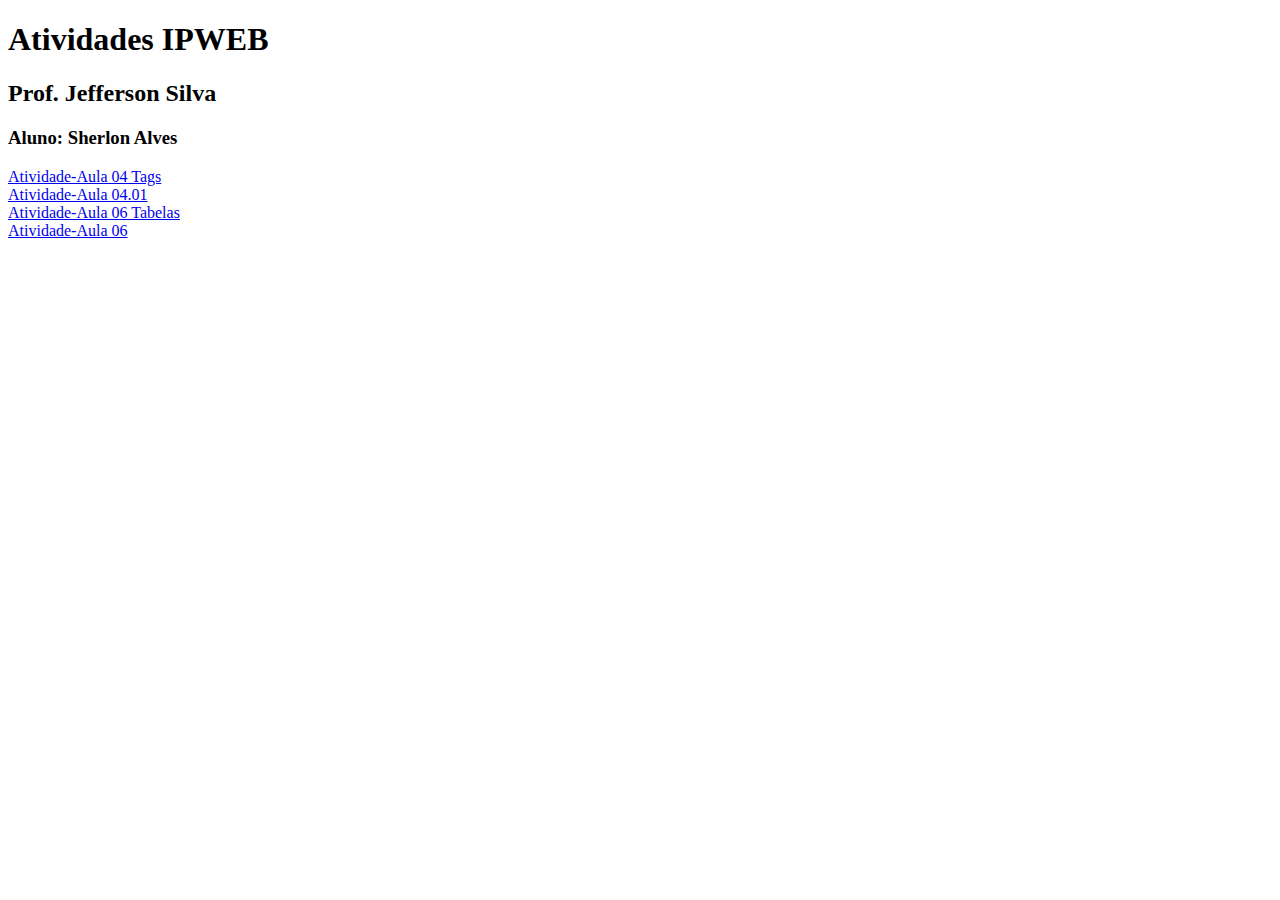
==== index.html @ 7a019d00 "Add files via upload" ====
<!DOCTYPE html> 
<html lang="pt-r">
<head>
	<meta charset="utf-8"/>
	<title> Página Inicial</title>
	<link rel="stylesheet" type="text/css" href="style.css">
</head>

	<body>
		<div id="principal">
			<h1>Atividades IPWEB</h1>
			<h2> Prof. Jefferson Silva</h2>
			<h3> Aluno: Sherlon Alves</h3>
			<a href="At04_tags.html">Atividade-Aula 04 Tags</a><br/>
			<a href="At04.01_tags.html">Atividade-Aula 04.01</a><br/>
			<a href="At06.01_tabelas.html">Atividade-Aula 06 Tabelas</a><br/>
			<a href="At06.03_tabelas.html">Atividade-Aula 06</a><br/>
		</div>
		

	</body>

</html>
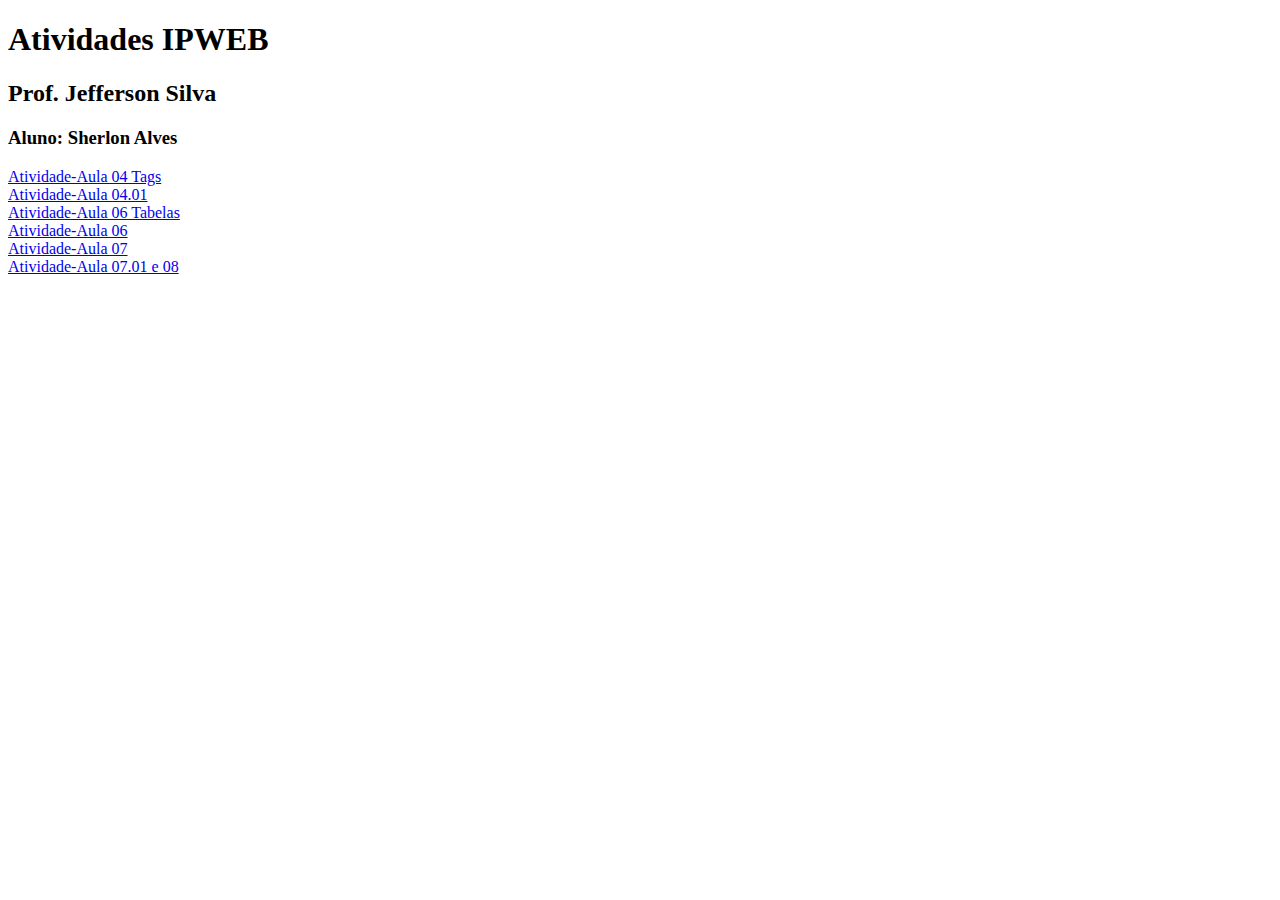
==== commit aac1abee: "Add files via upload" ====
--- a/index.html
+++ b/index.html
@@ -15,6 +15,8 @@
 			<a href="At04.01_tags.html">Atividade-Aula 04.01</a><br/>
 			<a href="At06.01_tabelas.html">Atividade-Aula 06 Tabelas</a><br/>
 			<a href="At06.03_tabelas.html">Atividade-Aula 06</a><br/>
+			<a href="At07_formulario.html">Atividade-Aula 07</a><br/>
+			<a href="At07.08_cadastro.html">Atividade-Aula 07.01 e 08</a><br/>
 		</div>
 		
 
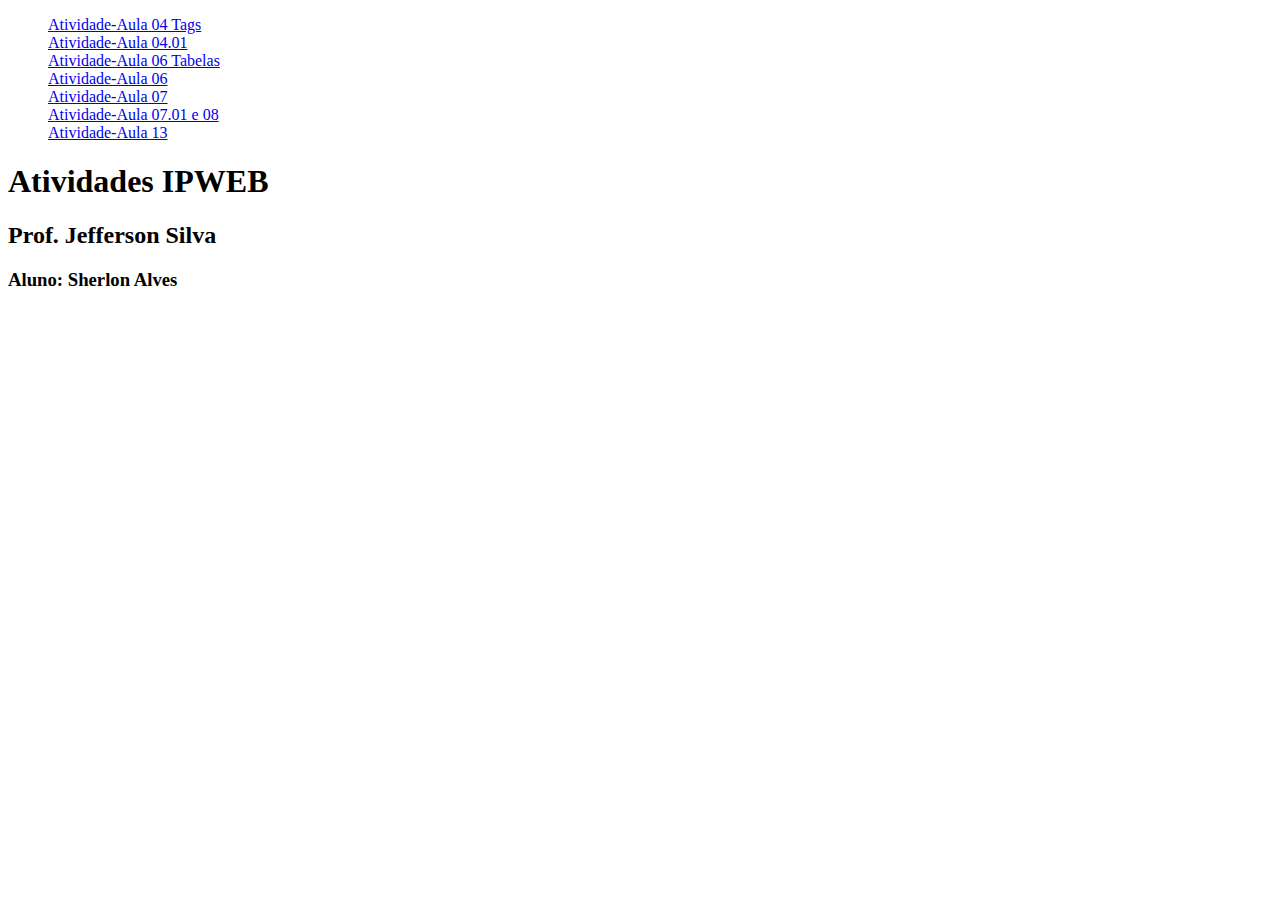
==== commit d5013b06: "Update index.html" ====
--- a/index.html
+++ b/index.html
@@ -3,21 +3,24 @@
 <head>
 	<meta charset="utf-8"/>
 	<title> Página Inicial</title>
-	<link rel="stylesheet" type="text/css" href="style.css">
+	<link rel="stylesheet" type="text/css" href="estilos.css">
 </head>
 
 	<body>
-		<div id="principal">
-			<h1>Atividades IPWEB</h1>
-			<h2> Prof. Jefferson Silva</h2>
-			<h3> Aluno: Sherlon Alves</h3>
+		<ul class="navbar">
 			<a href="At04_tags.html">Atividade-Aula 04 Tags</a><br/>
 			<a href="At04.01_tags.html">Atividade-Aula 04.01</a><br/>
 			<a href="At06.01_tabelas.html">Atividade-Aula 06 Tabelas</a><br/>
 			<a href="At06.03_tabelas.html">Atividade-Aula 06</a><br/>
 			<a href="At07_formulario.html">Atividade-Aula 07</a><br/>
 			<a href="At07.08_cadastro.html">Atividade-Aula 07.01 e 08</a><br/>
-		</div>
+			<a href="exemplosDiv.html">Atividade-Aula 13</a><br/>
+			
+		</ul>
+
+		<h1>Atividades IPWEB</h1>
+		<h2> Prof. Jefferson Silva</h2>
+		<h3> Aluno: Sherlon Alves</h3>
 		
 
 	</body>
